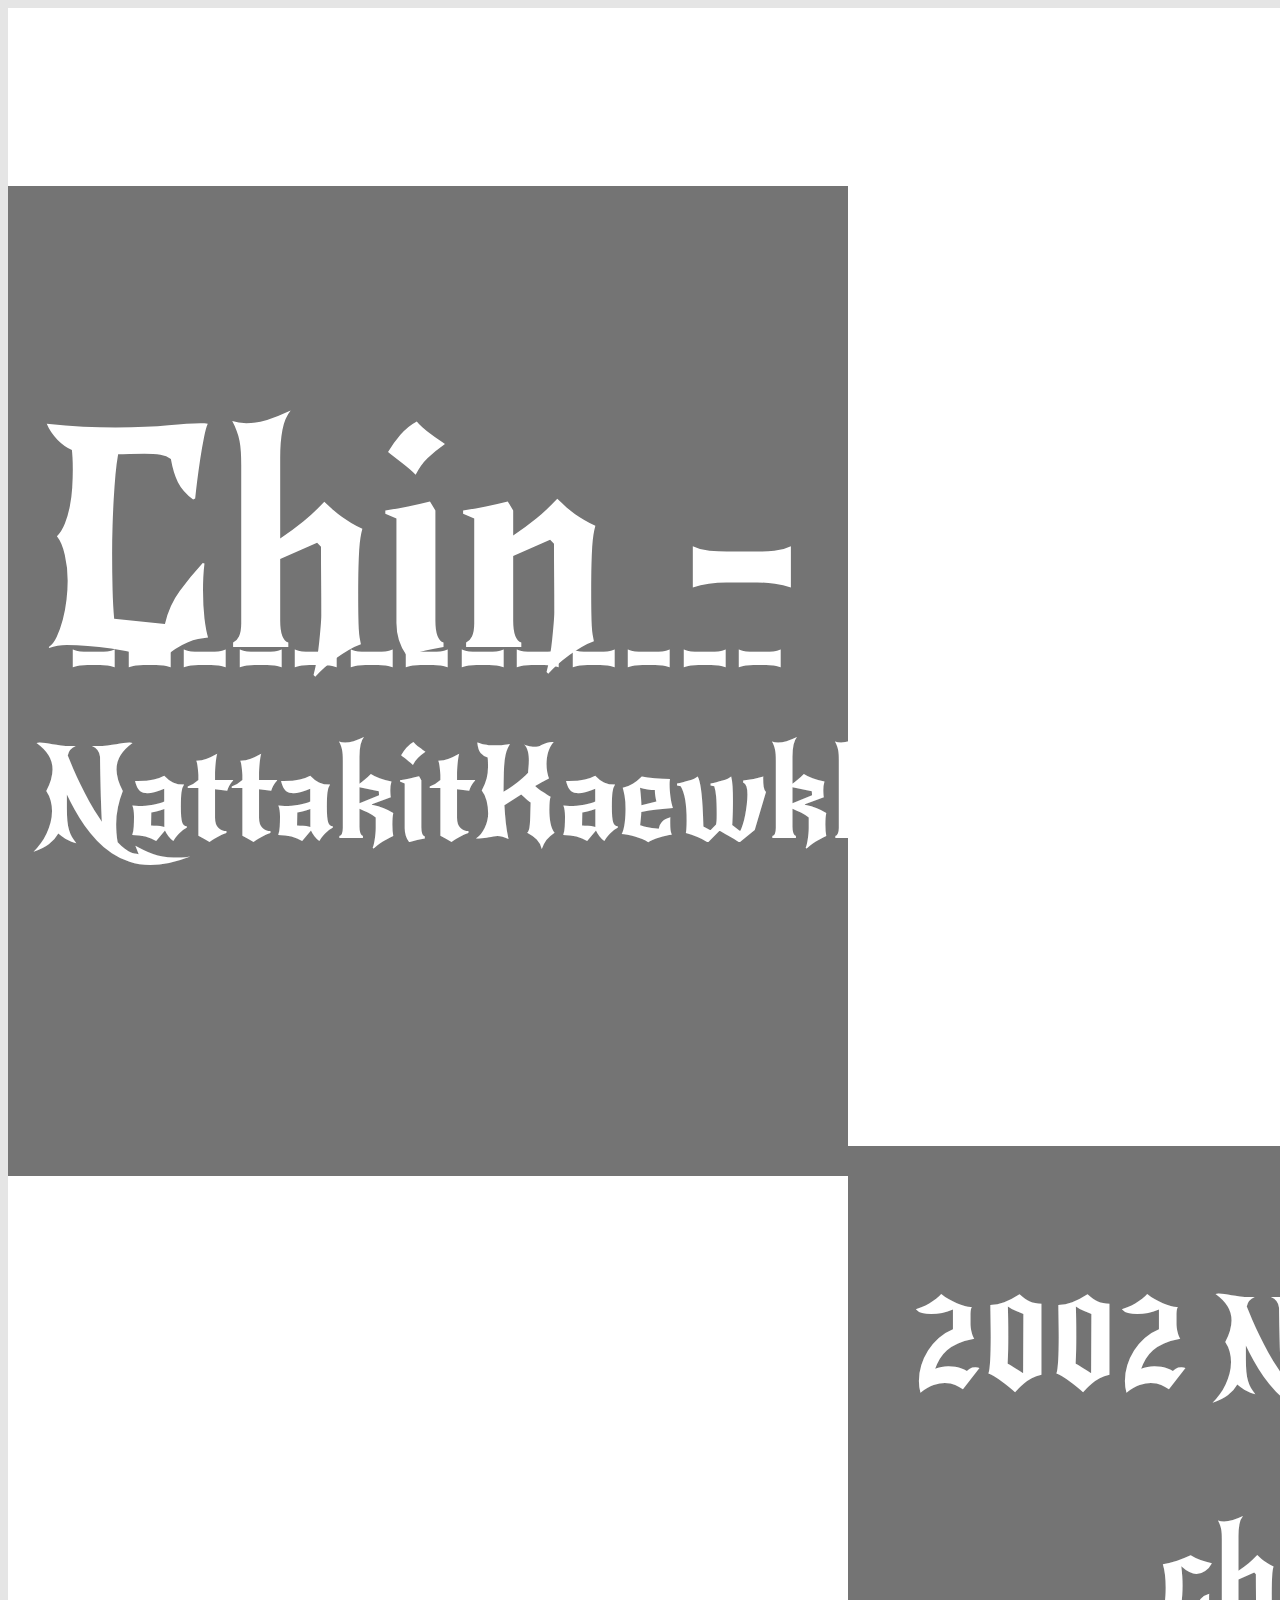
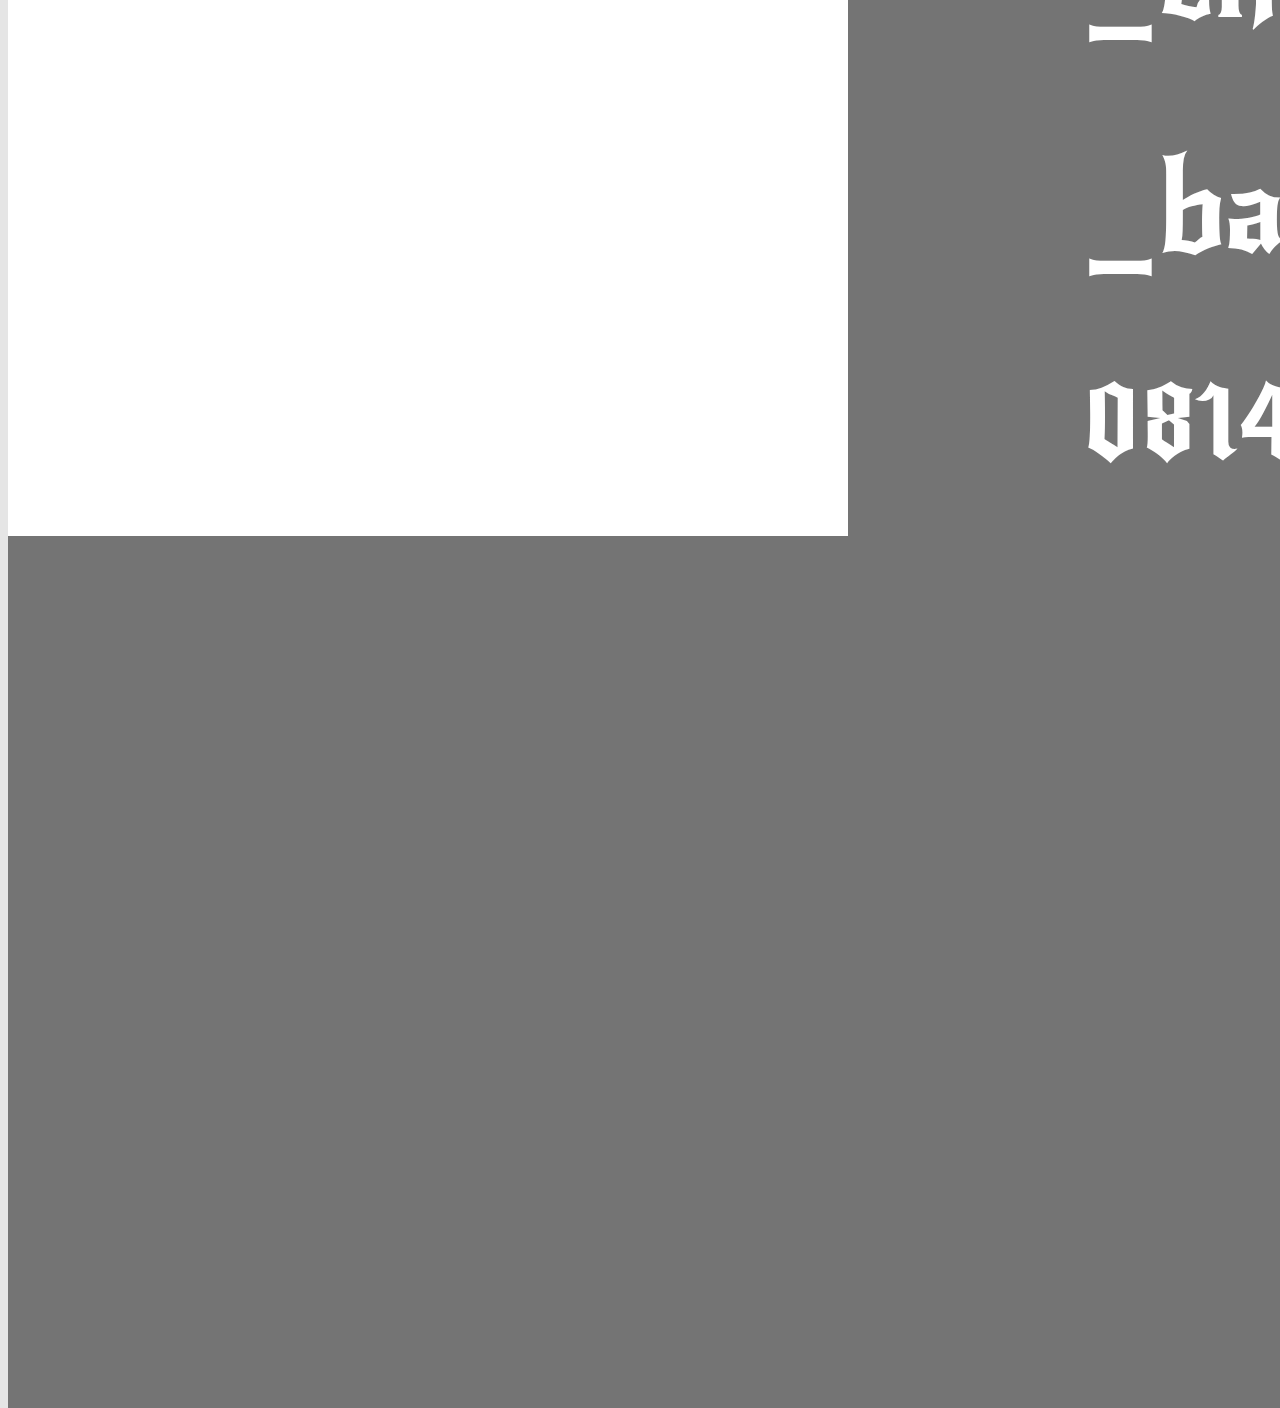
==== index.html @ 0fab2fbb "a" ====
<html lang="en">
          <head>
            <meta charset="utf-8">
          
            <title>Html Generated</title>
            <meta name="description" content="Figma htmlGenerator">
            <meta name="author" content="htmlGenerator">
            <link href="https://fonts.googleapis.com/css?family=New+Rocker&display=swap" rel="stylesheet">

            <link rel="stylesheet" href="styles.css">
            
            <style>
              /*
                Figma Background for illustrative/preview purposes only.
                You can remove this style tag with no consequence
              */
              body {background: #E5E5E5; }
            </style>
          
          </head>
          
          <body>
            <div class=e8_23><div class=e8_24><div  class="e8_25"></div><div  class="e8_27"></div></div><div class=e8_38><div class=e8_39><div  class="ei8_39_0_447"></div></div><div class=e8_40><div  class="e8_41"></div><span  class="e9_127">2002 Nov 18.</span><span  class="e9_128">_chin.wtf</span><span  class="e9_132">_batman3</span><span  class="e9_134">0814681394</span><div  class="e9_130"></div><div  class="e9_131"></div></div><div  class="e9_133"></div></div><div class=e8_28><div class=e8_29><div  class="e8_30"></div></div><div class=e8_31><div  class="e8_32"></div><div class=e9_137><span  class="ei9_137_8_34">Chin -</span></div><div class=e9_141></div><div class=e8_33><span  class="e8_34">NattakitKaewkhamyot</span></div><div class=e9_154><span  class="ei9_154_8_34">-------------</span></div></div></div><div  class="e9_156"></div></div>
          </body>
          </html>
---- styles.css ----
.8_23 { 
	overflow:hidden;
}
.e8_23 { 
	background-color:rgba(115.81250354647636, 115.81250354647636, 115.81250354647636, 1);
	width:1680px;
	height:3000px;
	position:absolute;
}
.e8_24 { 
	background-color:rgba(255, 255, 255, 1);
	width:1680px;
	height:180px;
	position:absolute;
	left:0px;
	top:0px;
}
.e8_25 { 
	width:148px;
	height:147px;
	position:absolute;
	left:29px;
	top:7px;
	background-image:url(images/1_1.png);
	background-repeat:no-repeat;
	background-size:cover;
}
.e8_27 { 
	background-color:rgba(217.0000022649765, 217.0000022649765, 217.0000022649765, 1);
	width:268px;
	height:177px;
	position:absolute;
	left:1412px;
	top:2px;
}
.e8_38 { 
	background-color:rgba(255, 255, 255, 1);
	width:1680px;
	height:960px;
	position:absolute;
	left:0px;
	top:1168px;
}
.e8_39 { 
	width:840px;
	height:960px;
	position:absolute;
	left:0px;
	top:0px;
}
.i8_39_0_447 { 
	border:1px solid rgba(0, 0, 0, 1);
}
.ei8_39_0_447 { 
	width:840px;
	height:960px;
	position:absolute;
	left:0px;
	top:0px;
	background-image:url(images/rectangle.png);
	background-repeat:no-repeat;
	background-size:cover;
}
.e8_40 { 
	width:920px;
	height:960px;
	position:absolute;
	left:840px;
	top:0px;
}
.e8_41 { 
	background-color:rgba(115.81250354647636, 115.81250354647636, 115.81250354647636, 1);
	width:840px;
	height:960px;
	position:absolute;
	left:0px;
	top:0px;
}
.e9_127 { 
	color:rgba(255, 255, 255, 1);
	width:776px;
	height:160px;
	position:absolute;
	left:64px;
	top:92px;
	font-family:New Rocker;
	text-align:left;
	font-size:128px;
	letter-spacing:-1.5;
	line-height:px;
}
.e9_128 { 
	color:rgba(255, 255, 255, 1);
	width:686px;
	height:160px;
	position:absolute;
	left:234px;
	top:320px;
	font-family:New Rocker;
	text-align:left;
	font-size:128px;
	letter-spacing:-1.5;
	line-height:px;
}
.e9_132 { 
	color:rgba(255, 255, 255, 1);
	width:686px;
	height:160px;
	position:absolute;
	left:234px;
	top:554px;
	font-family:New Rocker;
	text-align:left;
	font-size:128px;
	letter-spacing:-1.5;
	line-height:px;
}
.e9_134 { 
	color:rgba(255, 255, 255, 1);
	width:686px;
	height:160px;
	position:absolute;
	left:234px;
	top:782px;
	font-family:New Rocker;
	text-align:left;
	font-size:108px;
	letter-spacing:-1.5;
	line-height:px;
}
.e9_130 { 
	width:184px;
	height:178px;
	position:absolute;
	left:29px;
	top:288px;
	background-image:url(images/ig_1.png);
	background-repeat:no-repeat;
	background-size:cover;
}
.e9_131 { 
	width:210px;
	height:210px;
	position:absolute;
	left:25px;
	top:504px;
	border-top-left-radius:300px;
	border-top-right-radius:300px;
	border-bottom-left-radius:300px;
	border-bottom-right-radius:300px;
	background-image:url(images/black_icon_twitter_logo_transparent_png_1.png);
	background-repeat:no-repeat;
	background-size:cover;
}
.e9_133 { 
	width:129px;
	height:168px;
	position:absolute;
	left:896px;
	top:749px;
	background-image:url(images/15407_1.png);
	background-repeat:no-repeat;
	background-size:cover;
}
.e8_28 { 
	background-color:rgba(255, 255, 255, 1);
	width:1680px;
	height:960px;
	position:absolute;
	left:0px;
	top:178px;
}
.e8_29 { 
	width:840px;
	height:960px;
	position:absolute;
	left:840px;
	top:0px;
}
.8_30 { 
	border:1px solid rgba(0, 0, 0, 1);
}
.e8_30 { 
	width:840px;
	height:960px;
	position:absolute;
	left:0px;
	top:0px;
	background-image:url(images/rectangle.png);
	background-repeat:no-repeat;
	background-size:cover;
}
.e8_31 { 
	width:908px;
	height:960px;
	position:absolute;
	left:0px;
	top:0px;
}
.e8_32 { 
	background-color:rgba(115.81250354647636, 115.81250354647636, 115.81250354647636, 1);
	width:840px;
	height:960px;
	position:absolute;
	left:0px;
	top:0px;
}
.e9_137 { 
	width:881px;
	height:144px;
	position:absolute;
	left:27px;
	top:177px;
}
.ei9_137_8_34 { 
	color:rgba(255, 255, 255, 1);
	width:976.0349731445312px;
	height:353.70001220703125px;
	position:absolute;
	left:0px;
	top:0px;
	font-family:New Rocker;
	text-align:left;
	font-size:300px;
	letter-spacing:-1.5;
	line-height:px;
}
.e9_141 { 
	width:881px;
	height:144px;
	position:absolute;
	left:27px;
	top:387px;
}
.e8_33 { 
	width:686px;
	height:160px;
	position:absolute;
	left:27px;
	top:531px;
}
.e8_34 { 
	color:rgba(255, 255, 255, 1);
	width:760px;
	height:393px;
	position:absolute;
	left:0px;
	top:0px;
	font-family:New Rocker;
	text-align:left;
	font-size:128px;
	letter-spacing:-1.5;
	line-height:px;
}
.e9_154 { 
	width:790px;
	height:131px;
	position:absolute;
	left:57px;
	top:386px;
}
.ei9_154_8_34 { 
	color:rgba(255, 255, 255, 1);
	width:875.2186889648438px;
	height:321.76873779296875px;
	position:absolute;
	left:0px;
	top:0px;
	font-family:New Rocker;
	text-align:left;
	font-size:128px;
	letter-spacing:-1.5;
	line-height:px;
}
.e9_156 { 
	width:1680px;
	height:809px;
	position:absolute;
	left:0px;
	top:2158px;
	background-image:url(images/2_1.png);
	background-repeat:no-repeat;
	background-size:cover;
}
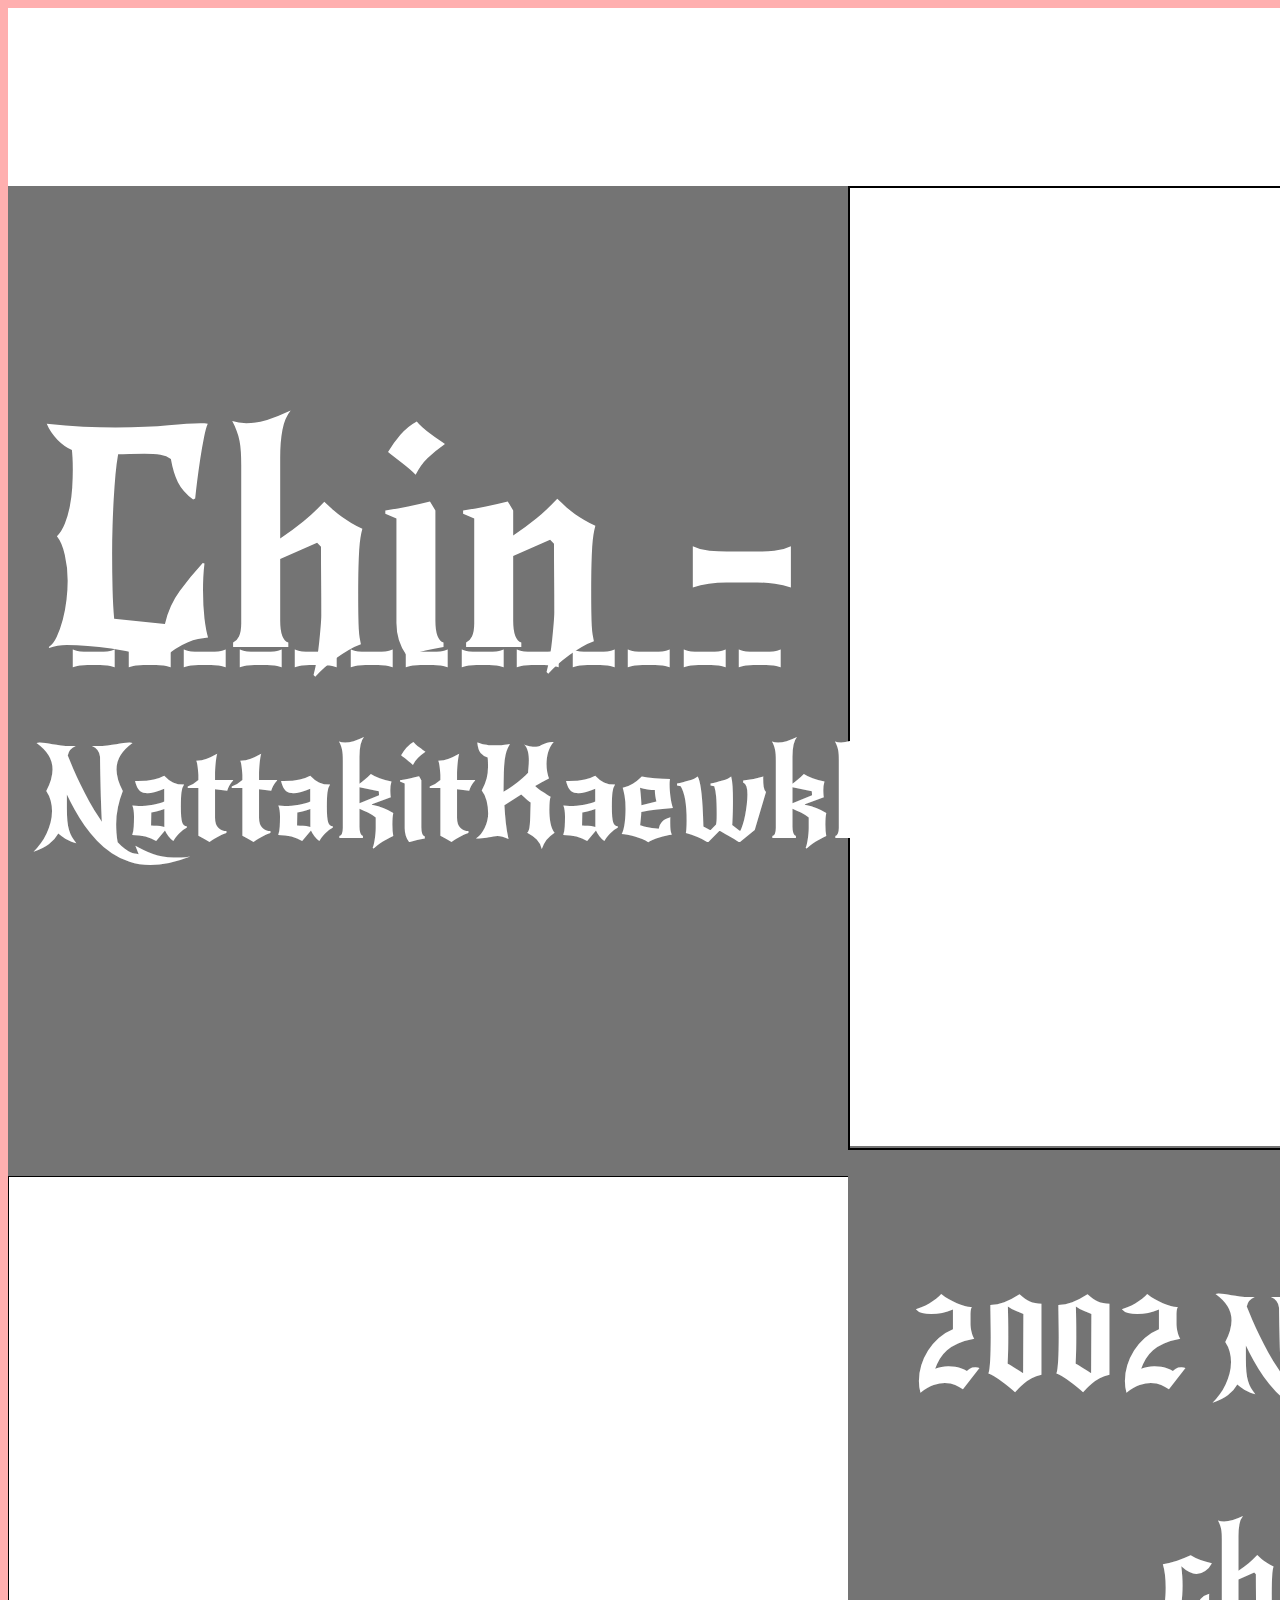
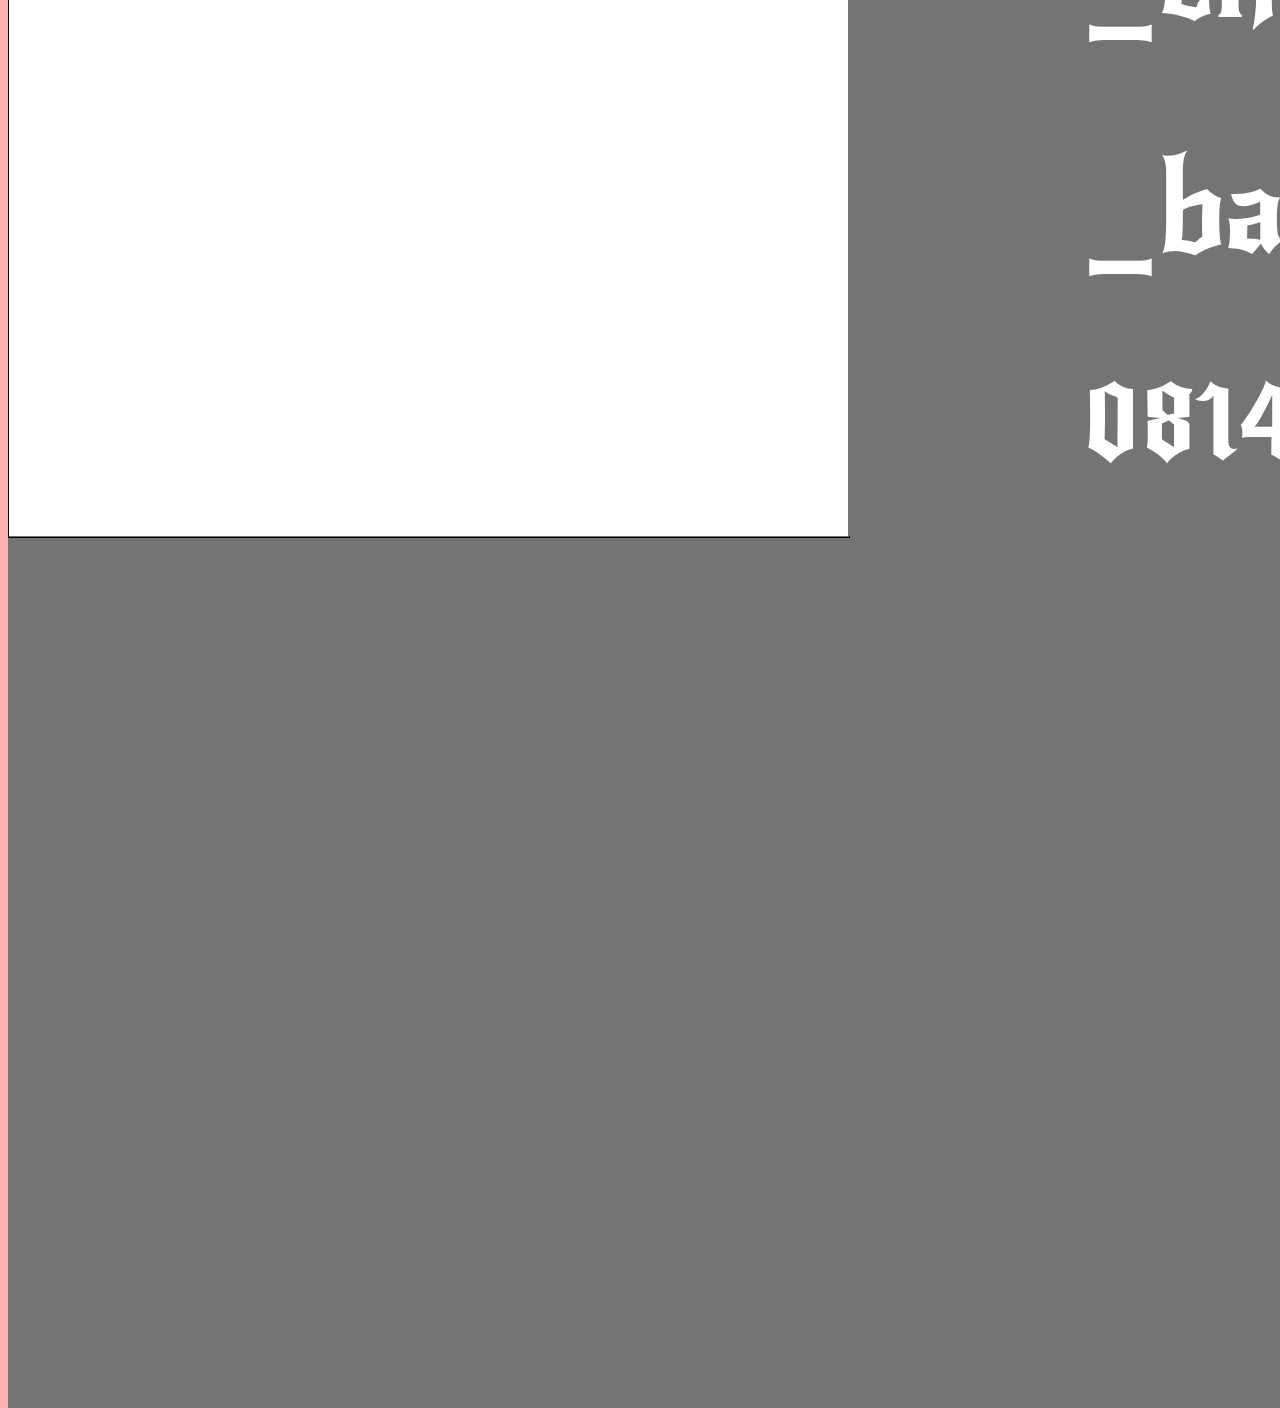
==== commit 5fa6096c: "q" ====
--- a/index.html
+++ b/index.html
@@ -2,24 +2,44 @@
           <head>
             <meta charset="utf-8">
           
-            <title>Html Generated</title>
-            <meta name="description" content="Figma htmlGenerator">
-            <meta name="author" content="htmlGenerator">
+            <title>29-Nattakit</title>
             <link href="https://fonts.googleapis.com/css?family=New+Rocker&display=swap" rel="stylesheet">
 
             <link rel="stylesheet" href="styles.css">
             
             <style>
-              /*
-                Figma Background for illustrative/preview purposes only.
-                You can remove this style tag with no consequence
-              */
-              body {background: #E5E5E5; }
+              body {background: #ffafaf; }
             </style>
           
           </head>
           
           <body>
-            <div class=e8_23><div class=e8_24><div  class="e8_25"></div><div  class="e8_27"></div></div><div class=e8_38><div class=e8_39><div  class="ei8_39_0_447"></div></div><div class=e8_40><div  class="e8_41"></div><span  class="e9_127">2002 Nov 18.</span><span  class="e9_128">_chin.wtf</span><span  class="e9_132">_batman3</span><span  class="e9_134">0814681394</span><div  class="e9_130"></div><div  class="e9_131"></div></div><div  class="e9_133"></div></div><div class=e8_28><div class=e8_29><div  class="e8_30"></div></div><div class=e8_31><div  class="e8_32"></div><div class=e9_137><span  class="ei9_137_8_34">Chin -</span></div><div class=e9_141></div><div class=e8_33><span  class="e8_34">NattakitKaewkhamyot</span></div><div class=e9_154><span  class="ei9_154_8_34">-------------</span></div></div></div><div  class="e9_156"></div></div>
+            <div class=a1>
+              <div class=a-index>
+                <div  class="img1"></div>
+                <div  class="bg"></div>
+            </div>
+            <div class=b1>
+              <div class=b2>
+                <div  class="main">
+
+                </div></div><div class=b-all>
+                  <div  class="b-spec"></div>
+                  <span  class="age">2002 Nov 18.</span>
+                  <span  class="ig">_chin.wtf</span>
+                  <span  class="tw">_batman3</span>
+                  <span  class="num">0814681394</span>
+                  <div  class="b-spec1"></div>
+                  <div  class="b-spec2"></div></div>
+                  <div  class="b-spec3"></div></div>
+                  <div class=b28><div class=b29>
+                    <div  class="abc"></div></div>
+                    <div class=c1><div  class="c2">
+
+                    </div><div class=name1><span  class="nname">Chin -</span>
+                    </div><div class=name2></div>
+                    <div class=c-spec><span  class="name3">NattakitKaewkhamyot</span></div>
+                    <div class=c-spec2><span  class="dot">-------------</span></div></div></div>
+                    <div  class="c-spec3"></div></div>
           </body>
           </html>--- a/styles.css
+++ b/styles.css
@@ -1,13 +1,13 @@
-.8_23 { 
+.a1 { 
 	overflow:hidden;
 }
-.e8_23 { 
+.a1 { 
 	background-color:rgba(115.81250354647636, 115.81250354647636, 115.81250354647636, 1);
 	width:1680px;
 	height:3000px;
 	position:absolute;
 }
-.e8_24 { 
+.a-index { 
 	background-color:rgba(255, 255, 255, 1);
 	width:1680px;
 	height:180px;
@@ -15,7 +15,7 @@
 	left:0px;
 	top:0px;
 }
-.e8_25 { 
+.img1 { 
 	width:148px;
 	height:147px;
 	position:absolute;
@@ -25,7 +25,7 @@
 	background-repeat:no-repeat;
 	background-size:cover;
 }
-.e8_27 { 
+.bg { 
 	background-color:rgba(217.0000022649765, 217.0000022649765, 217.0000022649765, 1);
 	width:268px;
 	height:177px;
@@ -33,7 +33,7 @@
 	left:1412px;
 	top:2px;
 }
-.e8_38 { 
+.b1 { 
 	background-color:rgba(255, 255, 255, 1);
 	width:1680px;
 	height:960px;
@@ -41,17 +41,17 @@
 	left:0px;
 	top:1168px;
 }
-.e8_39 { 
-	width:840px;
-	height:960px;
-	position:absolute;
-	left:0px;
-	top:0px;
-}
-.i8_39_0_447 { 
+.b2 { 
+	width:840px;
+	height:960px;
+	position:absolute;
+	left:0px;
+	top:0px;
+}
+.main { 
 	border:1px solid rgba(0, 0, 0, 1);
 }
-.ei8_39_0_447 { 
+.main { 
 	width:840px;
 	height:960px;
 	position:absolute;
@@ -61,14 +61,14 @@
 	background-repeat:no-repeat;
 	background-size:cover;
 }
-.e8_40 { 
+.b-all { 
 	width:920px;
 	height:960px;
 	position:absolute;
 	left:840px;
 	top:0px;
 }
-.e8_41 { 
+.b-spec { 
 	background-color:rgba(115.81250354647636, 115.81250354647636, 115.81250354647636, 1);
 	width:840px;
 	height:960px;
@@ -76,7 +76,7 @@
 	left:0px;
 	top:0px;
 }
-.e9_127 { 
+.age{ 
 	color:rgba(255, 255, 255, 1);
 	width:776px;
 	height:160px;
@@ -89,7 +89,7 @@
 	letter-spacing:-1.5;
 	line-height:px;
 }
-.e9_128 { 
+.ig { 
 	color:rgba(255, 255, 255, 1);
 	width:686px;
 	height:160px;
@@ -102,7 +102,7 @@
 	letter-spacing:-1.5;
 	line-height:px;
 }
-.e9_132 { 
+.tw { 
 	color:rgba(255, 255, 255, 1);
 	width:686px;
 	height:160px;
@@ -115,7 +115,7 @@
 	letter-spacing:-1.5;
 	line-height:px;
 }
-.e9_134 { 
+.num { 
 	color:rgba(255, 255, 255, 1);
 	width:686px;
 	height:160px;
@@ -128,7 +128,7 @@
 	letter-spacing:-1.5;
 	line-height:px;
 }
-.e9_130 { 
+.b-spec1 { 
 	width:184px;
 	height:178px;
 	position:absolute;
@@ -138,7 +138,7 @@
 	background-repeat:no-repeat;
 	background-size:cover;
 }
-.e9_131 { 
+.b-spec2 { 
 	width:210px;
 	height:210px;
 	position:absolute;
@@ -152,7 +152,7 @@
 	background-repeat:no-repeat;
 	background-size:cover;
 }
-.e9_133 { 
+.b-spec3 { 
 	width:129px;
 	height:168px;
 	position:absolute;
@@ -162,7 +162,7 @@
 	background-repeat:no-repeat;
 	background-size:cover;
 }
-.e8_28 { 
+.b28 { 
 	background-color:rgba(255, 255, 255, 1);
 	width:1680px;
 	height:960px;
@@ -170,17 +170,17 @@
 	left:0px;
 	top:178px;
 }
-.e8_29 { 
+.b29 { 
 	width:840px;
 	height:960px;
 	position:absolute;
 	left:840px;
 	top:0px;
 }
-.8_30 { 
-	border:1px solid rgba(0, 0, 0, 1);
-}
-.e8_30 { 
+.abc { 
+	border:2px solid rgba(0, 0, 0, 1);
+}
+.abc { 
 	width:840px;
 	height:960px;
 	position:absolute;
@@ -190,14 +190,14 @@
 	background-repeat:no-repeat;
 	background-size:cover;
 }
-.e8_31 { 
+.c1 { 
 	width:908px;
 	height:960px;
 	position:absolute;
 	left:0px;
 	top:0px;
 }
-.e8_32 { 
+.c2 { 
 	background-color:rgba(115.81250354647636, 115.81250354647636, 115.81250354647636, 1);
 	width:840px;
 	height:960px;
@@ -205,14 +205,14 @@
 	left:0px;
 	top:0px;
 }
-.e9_137 { 
+.name1 { 
 	width:881px;
 	height:144px;
 	position:absolute;
 	left:27px;
 	top:177px;
 }
-.ei9_137_8_34 { 
+.nname { 
 	color:rgba(255, 255, 255, 1);
 	width:976.0349731445312px;
 	height:353.70001220703125px;
@@ -225,21 +225,21 @@
 	letter-spacing:-1.5;
 	line-height:px;
 }
-.e9_141 { 
+.name2 { 
 	width:881px;
 	height:144px;
 	position:absolute;
 	left:27px;
 	top:387px;
 }
-.e8_33 { 
+.c-spec { 
 	width:686px;
 	height:160px;
 	position:absolute;
 	left:27px;
 	top:531px;
 }
-.e8_34 { 
+.name3 { 
 	color:rgba(255, 255, 255, 1);
 	width:760px;
 	height:393px;
@@ -252,14 +252,14 @@
 	letter-spacing:-1.5;
 	line-height:px;
 }
-.e9_154 { 
+.c-spec2 { 
 	width:790px;
 	height:131px;
 	position:absolute;
 	left:57px;
 	top:386px;
 }
-.ei9_154_8_34 { 
+.dot { 
 	color:rgba(255, 255, 255, 1);
 	width:875.2186889648438px;
 	height:321.76873779296875px;
@@ -272,7 +272,7 @@
 	letter-spacing:-1.5;
 	line-height:px;
 }
-.e9_156 { 
+.c-spec3 { 
 	width:1680px;
 	height:809px;
 	position:absolute;
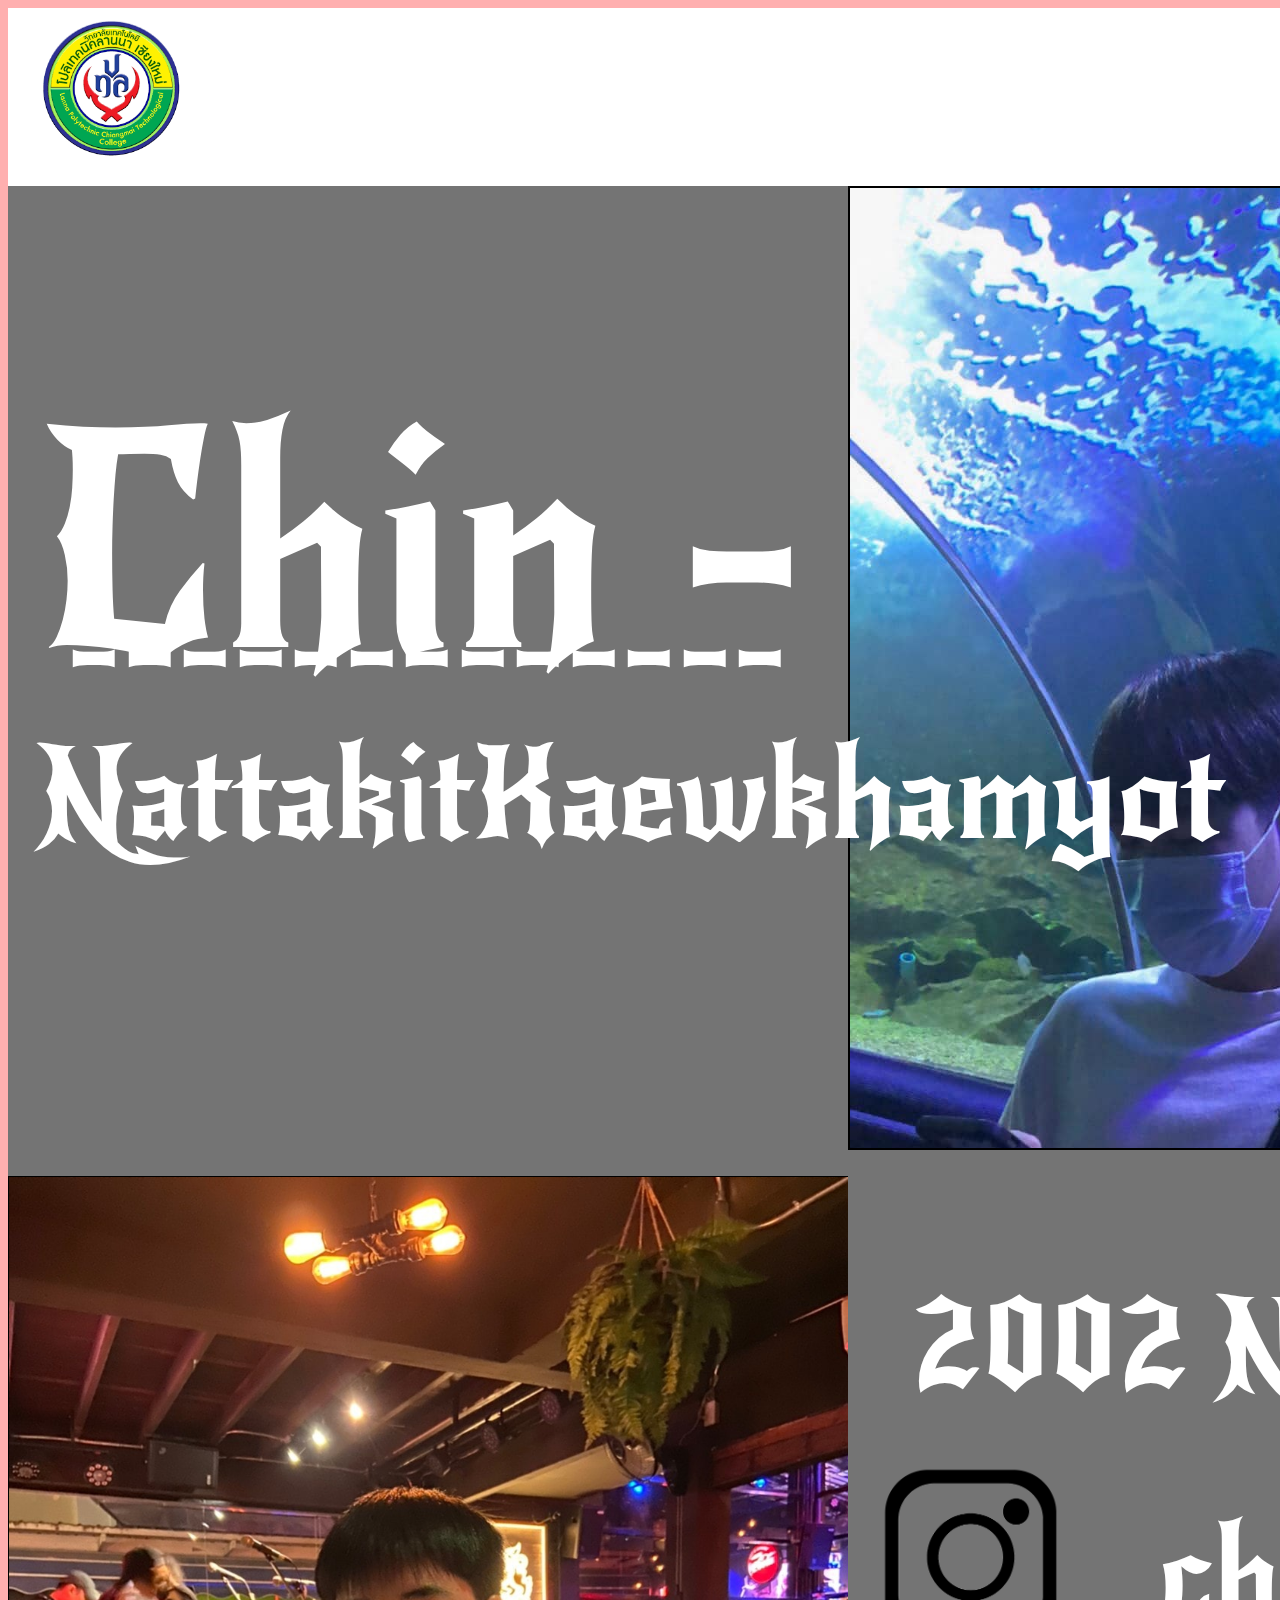
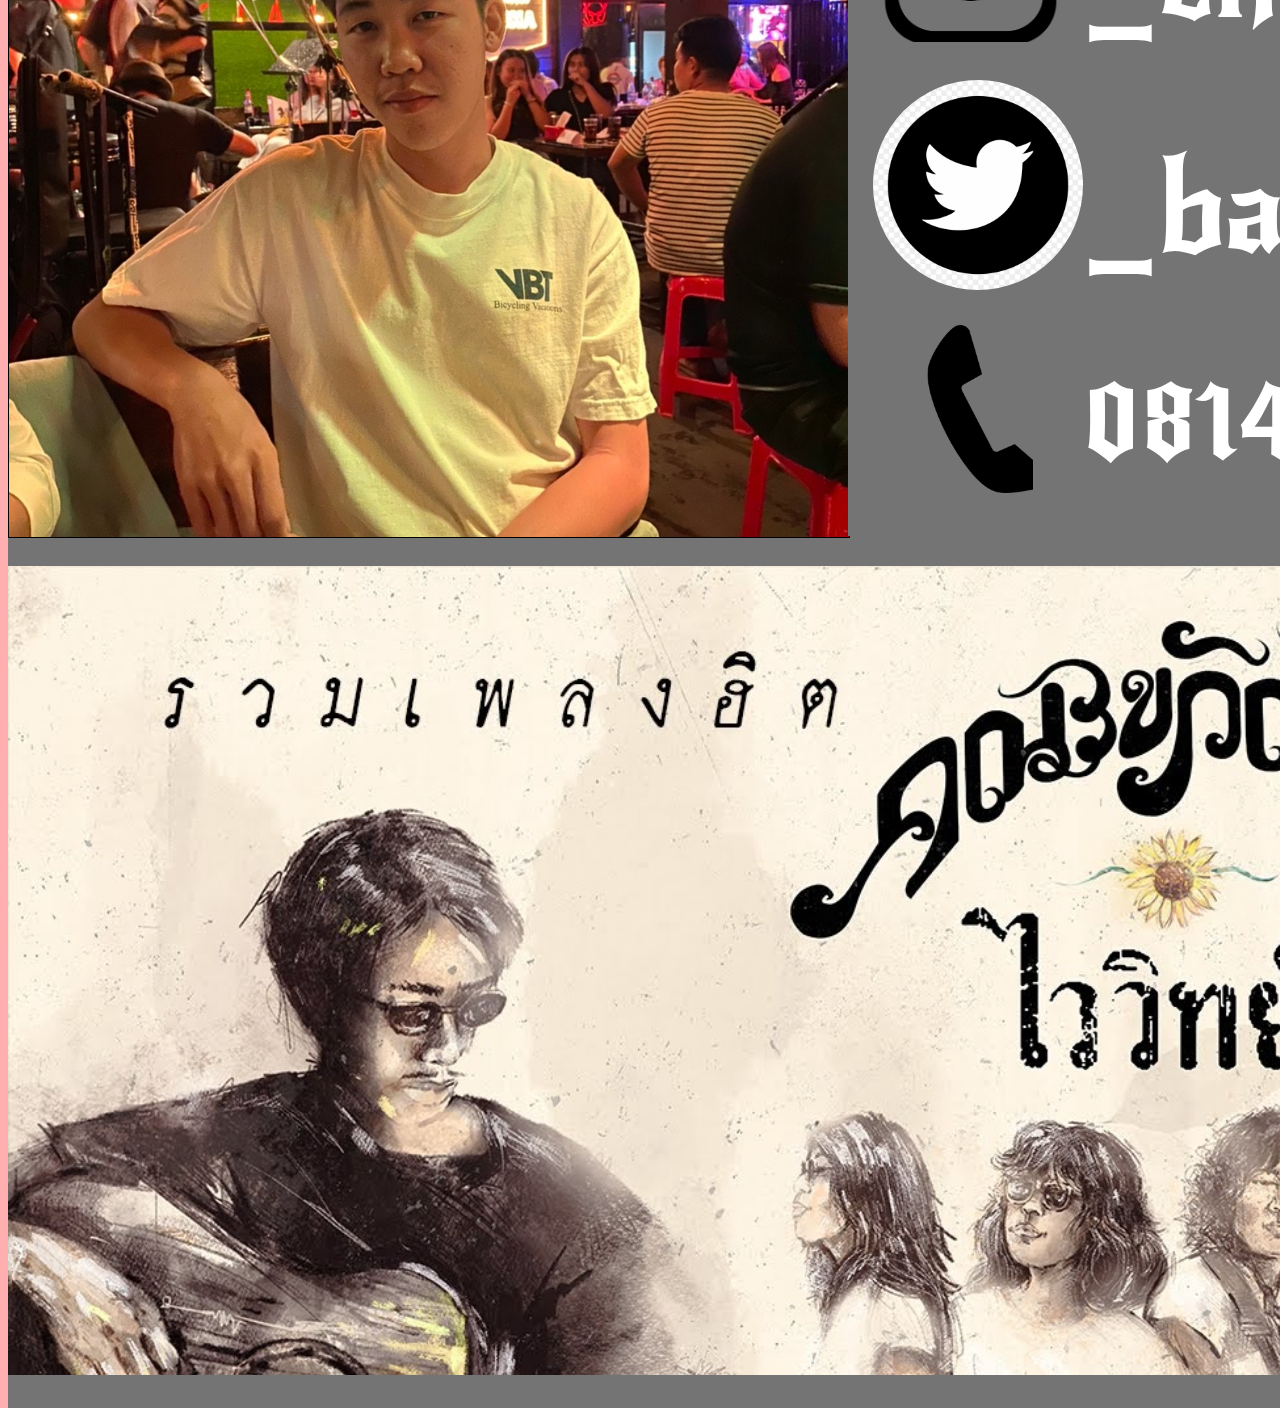
==== commit b16c08f2: "Jin" ====
--- a/index.html
+++ b/index.html
@@ -1,45 +1,67 @@
 <html lang="en">
-          <head>
-            <meta charset="utf-8">
-          
-            <title>29-Nattakit</title>
-            <link href="https://fonts.googleapis.com/css?family=New+Rocker&display=swap" rel="stylesheet">
 
-            <link rel="stylesheet" href="styles.css">
-            
-            <style>
-              body {background: #ffafaf; }
-            </style>
-          
-          </head>
-          
-          <body>
-            <div class=a1>
-              <div class=a-index>
-                <div  class="img1"></div>
-                <div  class="bg"></div>
-            </div>
-            <div class=b1>
-              <div class=b2>
-                <div  class="main">
+<head>
+  <meta charset="utf-8">
 
-                </div></div><div class=b-all>
-                  <div  class="b-spec"></div>
-                  <span  class="age">2002 Nov 18.</span>
-                  <span  class="ig">_chin.wtf</span>
-                  <span  class="tw">_batman3</span>
-                  <span  class="num">0814681394</span>
-                  <div  class="b-spec1"></div>
-                  <div  class="b-spec2"></div></div>
-                  <div  class="b-spec3"></div></div>
-                  <div class=b28><div class=b29>
-                    <div  class="abc"></div></div>
-                    <div class=c1><div  class="c2">
+  <title>29-NattakitJin</title>
+  <link href="https://fonts.googleapis.com/css?family=New+Rocker&display=swap" rel="stylesheet">
+  <!-- CSS only -->
+  <link href="https://cdn.jsdelivr.net/npm/bootstrap@5.2.3/dist/css/bootstrap.min.css" rel="stylesheet"
+    integrity="sha384-rbsA2VBKQhggwzxH7pPCaAqO46MgnOM80zW1RWuH61DGLwZJEdK2Kadq2F9CUG65" crossorigin="anonymous">
+  <!-- JavaScript Bundle with Popper -->
+  <script src="https://cdn.jsdelivr.net/npm/bootstrap@5.2.3/dist/js/bootstrap.bundle.min.js"
+    integrity="sha384-kenU1KFdBIe4zVF0s0G1M5b4hcpxyD9F7jL+jjXkk+Q2h455rYXK/7HAuoJl+0I4"
+    crossorigin="anonymous"></script>
+  <link rel="stylesheet" href="styles.css">
 
-                    </div><div class=name1><span  class="nname">Chin -</span>
-                    </div><div class=name2></div>
-                    <div class=c-spec><span  class="name3">NattakitKaewkhamyot</span></div>
-                    <div class=c-spec2><span  class="dot">-------------</span></div></div></div>
-                    <div  class="c-spec3"></div></div>
-          </body>
-          </html>+  <style>
+    body {
+      background: #ffafaf;
+    }
+  </style>
+
+</head>
+
+<body>
+  <div class=a1>
+    <div class=a-index>
+      <div class="img1"></div>
+      <div class="bg"></div>
+    </div>
+    <div class=b1>
+      <div class=b2>
+        <div class="main">
+
+        </div>
+      </div>
+      <div class=b-all>
+        <div class="b-spec"></div>
+        <span class="age">2002 Nov 18.</span>
+        <span class="ig">_chin.wtf</span>
+        <span class="tw">_batman3</span>
+        <span class="num">0814681394</span>
+        <div class="b-spec1"></div>
+        <div class="b-spec2"></div>
+      </div>
+      <div class="b-spec3"></div>
+    </div>
+    <div class=b28>
+      <div class=b29>
+        <div class="abc"></div>
+      </div>
+      <div class=c1>
+        <div class="c2">
+
+        </div>
+        <div class=name1><span class="nname">Chin -</span>
+        </div>
+        <div class=name2></div>
+        <div class=c-spec><span class="name3">NattakitKaewkhamyot</span></div>
+        <div class=c-spec2><span class="dot">-------------</span></div>
+      </div>
+    </div>
+    <div class="c-spec3"></div>
+  </div>
+</body>
+
+</html>--- a/styles.css
+++ b/styles.css
@@ -1,284 +1,315 @@
-.a1 { 
-	overflow:hidden;
-}
-.a1 { 
-	background-color:rgba(115.81250354647636, 115.81250354647636, 115.81250354647636, 1);
-	width:1680px;
-	height:3000px;
-	position:absolute;
-}
-.a-index { 
-	background-color:rgba(255, 255, 255, 1);
-	width:1680px;
-	height:180px;
-	position:absolute;
-	left:0px;
-	top:0px;
-}
-.img1 { 
-	width:148px;
-	height:147px;
-	position:absolute;
-	left:29px;
-	top:7px;
-	background-image:url(images/1_1.png);
-	background-repeat:no-repeat;
-	background-size:cover;
-}
-.bg { 
-	background-color:rgba(217.0000022649765, 217.0000022649765, 217.0000022649765, 1);
-	width:268px;
-	height:177px;
-	position:absolute;
-	left:1412px;
-	top:2px;
-}
-.b1 { 
-	background-color:rgba(255, 255, 255, 1);
-	width:1680px;
-	height:960px;
-	position:absolute;
-	left:0px;
-	top:1168px;
-}
-.b2 { 
-	width:840px;
-	height:960px;
-	position:absolute;
-	left:0px;
-	top:0px;
-}
-.main { 
-	border:1px solid rgba(0, 0, 0, 1);
-}
-.main { 
-	width:840px;
-	height:960px;
-	position:absolute;
-	left:0px;
-	top:0px;
-	background-image:url(images/rectangle.png);
-	background-repeat:no-repeat;
-	background-size:cover;
-}
-.b-all { 
-	width:920px;
-	height:960px;
-	position:absolute;
-	left:840px;
-	top:0px;
-}
-.b-spec { 
-	background-color:rgba(115.81250354647636, 115.81250354647636, 115.81250354647636, 1);
-	width:840px;
-	height:960px;
-	position:absolute;
-	left:0px;
-	top:0px;
-}
-.age{ 
-	color:rgba(255, 255, 255, 1);
-	width:776px;
-	height:160px;
-	position:absolute;
-	left:64px;
-	top:92px;
-	font-family:New Rocker;
-	text-align:left;
-	font-size:128px;
-	letter-spacing:-1.5;
-	line-height:px;
-}
-.ig { 
-	color:rgba(255, 255, 255, 1);
-	width:686px;
-	height:160px;
-	position:absolute;
-	left:234px;
-	top:320px;
-	font-family:New Rocker;
-	text-align:left;
-	font-size:128px;
-	letter-spacing:-1.5;
-	line-height:px;
-}
-.tw { 
-	color:rgba(255, 255, 255, 1);
-	width:686px;
-	height:160px;
-	position:absolute;
-	left:234px;
-	top:554px;
-	font-family:New Rocker;
-	text-align:left;
-	font-size:128px;
-	letter-spacing:-1.5;
-	line-height:px;
-}
-.num { 
-	color:rgba(255, 255, 255, 1);
-	width:686px;
-	height:160px;
-	position:absolute;
-	left:234px;
-	top:782px;
-	font-family:New Rocker;
-	text-align:left;
-	font-size:108px;
-	letter-spacing:-1.5;
-	line-height:px;
-}
-.b-spec1 { 
-	width:184px;
-	height:178px;
-	position:absolute;
-	left:29px;
-	top:288px;
-	background-image:url(images/ig_1.png);
-	background-repeat:no-repeat;
-	background-size:cover;
-}
-.b-spec2 { 
-	width:210px;
-	height:210px;
-	position:absolute;
-	left:25px;
-	top:504px;
-	border-top-left-radius:300px;
-	border-top-right-radius:300px;
-	border-bottom-left-radius:300px;
-	border-bottom-right-radius:300px;
-	background-image:url(images/black_icon_twitter_logo_transparent_png_1.png);
-	background-repeat:no-repeat;
-	background-size:cover;
-}
-.b-spec3 { 
-	width:129px;
-	height:168px;
-	position:absolute;
-	left:896px;
-	top:749px;
-	background-image:url(images/15407_1.png);
-	background-repeat:no-repeat;
-	background-size:cover;
-}
-.b28 { 
-	background-color:rgba(255, 255, 255, 1);
-	width:1680px;
-	height:960px;
-	position:absolute;
-	left:0px;
-	top:178px;
-}
-.b29 { 
-	width:840px;
-	height:960px;
-	position:absolute;
-	left:840px;
-	top:0px;
-}
-.abc { 
-	border:2px solid rgba(0, 0, 0, 1);
-}
-.abc { 
-	width:840px;
-	height:960px;
-	position:absolute;
-	left:0px;
-	top:0px;
-	background-image:url(images/rectangle.png);
-	background-repeat:no-repeat;
-	background-size:cover;
-}
-.c1 { 
-	width:908px;
-	height:960px;
-	position:absolute;
-	left:0px;
-	top:0px;
-}
-.c2 { 
-	background-color:rgba(115.81250354647636, 115.81250354647636, 115.81250354647636, 1);
-	width:840px;
-	height:960px;
-	position:absolute;
-	left:0px;
-	top:0px;
-}
-.name1 { 
-	width:881px;
-	height:144px;
-	position:absolute;
-	left:27px;
-	top:177px;
-}
-.nname { 
-	color:rgba(255, 255, 255, 1);
-	width:976.0349731445312px;
-	height:353.70001220703125px;
-	position:absolute;
-	left:0px;
-	top:0px;
-	font-family:New Rocker;
-	text-align:left;
-	font-size:300px;
-	letter-spacing:-1.5;
-	line-height:px;
-}
-.name2 { 
-	width:881px;
-	height:144px;
-	position:absolute;
-	left:27px;
-	top:387px;
-}
-.c-spec { 
-	width:686px;
-	height:160px;
-	position:absolute;
-	left:27px;
-	top:531px;
-}
-.name3 { 
-	color:rgba(255, 255, 255, 1);
-	width:760px;
-	height:393px;
-	position:absolute;
-	left:0px;
-	top:0px;
-	font-family:New Rocker;
-	text-align:left;
-	font-size:128px;
-	letter-spacing:-1.5;
-	line-height:px;
-}
-.c-spec2 { 
-	width:790px;
-	height:131px;
-	position:absolute;
-	left:57px;
-	top:386px;
-}
-.dot { 
-	color:rgba(255, 255, 255, 1);
-	width:875.2186889648438px;
-	height:321.76873779296875px;
-	position:absolute;
-	left:0px;
-	top:0px;
-	font-family:New Rocker;
-	text-align:left;
-	font-size:128px;
-	letter-spacing:-1.5;
-	line-height:px;
-}
-.c-spec3 { 
-	width:1680px;
-	height:809px;
-	position:absolute;
-	left:0px;
-	top:2158px;
-	background-image:url(images/2_1.png);
-	background-repeat:no-repeat;
-	background-size:cover;
-}
+.a1 {
+	overflow: hidden;
+}
+
+.a1 {
+	background-color: rgba(115.81250354647636, 115.81250354647636, 115.81250354647636, 1);
+	width: 1680px;
+	height: 3000px;
+	position: absolute;
+}
+
+.a-index {
+	background-color: rgba(255, 255, 255, 1);
+	width: 1680px;
+	height: 180px;
+	position: absolute;
+	left: 0px;
+	top: 0px;
+}
+
+.img1 {
+	width: 148px;
+	height: 147px;
+	position: absolute;
+	left: 29px;
+	top: 7px;
+	background-image: url(images/1_1.png);
+	background-repeat: no-repeat;
+	background-size: cover;
+}
+
+.bg {
+	background-color: rgba(217.0000022649765, 217.0000022649765, 217.0000022649765, 1);
+	width: 268px;
+	height: 177px;
+	position: absolute;
+	left: 1412px;
+	top: 2px;
+}
+
+.b1 {
+	background-color: rgba(255, 255, 255, 1);
+	width: 1680px;
+	height: 960px;
+	position: absolute;
+	left: 0px;
+	top: 1168px;
+}
+
+.b2 {
+	width: 840px;
+	height: 960px;
+	position: absolute;
+	left: 0px;
+	top: 0px;
+}
+
+.main {
+	border: 1px solid rgba(0, 0, 0, 1);
+}
+
+.main {
+	width: 840px;
+	height: 960px;
+	position: absolute;
+	left: 0px;
+	top: 0px;
+	background-image: url(images/rectangle.png);
+	background-repeat: no-repeat;
+	background-size: cover;
+}
+
+.b-all {
+	width: 920px;
+	height: 960px;
+	position: absolute;
+	left: 840px;
+	top: 0px;
+}
+
+.b-spec {
+	background-color: rgba(115.81250354647636, 115.81250354647636, 115.81250354647636, 1);
+	width: 840px;
+	height: 960px;
+	position: absolute;
+	left: 0px;
+	top: 0px;
+}
+
+.age {
+	color: rgba(255, 255, 255, 1);
+	width: 776px;
+	height: 160px;
+	position: absolute;
+	left: 64px;
+	top: 92px;
+	font-family: New Rocker;
+	text-align: left;
+	font-size: 128px;
+	letter-spacing: -1.5;
+	line-height: px;
+}
+
+.ig {
+	color: rgba(255, 255, 255, 1);
+	width: 686px;
+	height: 160px;
+	position: absolute;
+	left: 234px;
+	top: 320px;
+	font-family: New Rocker;
+	text-align: left;
+	font-size: 128px;
+	letter-spacing: -1.5;
+	line-height: px;
+}
+
+.tw {
+	color: rgba(255, 255, 255, 1);
+	width: 686px;
+	height: 160px;
+	position: absolute;
+	left: 234px;
+	top: 554px;
+	font-family: New Rocker;
+	text-align: left;
+	font-size: 128px;
+	letter-spacing: -1.5;
+	line-height: px;
+}
+
+.num {
+	color: rgba(255, 255, 255, 1);
+	width: 686px;
+	height: 160px;
+	position: absolute;
+	left: 234px;
+	top: 782px;
+	font-family: New Rocker;
+	text-align: left;
+	font-size: 108px;
+	letter-spacing: -1.5;
+	line-height: px;
+}
+
+.b-spec1 {
+	width: 184px;
+	height: 178px;
+	position: absolute;
+	left: 29px;
+	top: 288px;
+	background-image: url(images/ig_1.png);
+	background-repeat: no-repeat;
+	background-size: cover;
+}
+
+.b-spec2 {
+	width: 210px;
+	height: 210px;
+	position: absolute;
+	left: 25px;
+	top: 504px;
+	border-top-left-radius: 300px;
+	border-top-right-radius: 300px;
+	border-bottom-left-radius: 300px;
+	border-bottom-right-radius: 300px;
+	background-image: url(images/black_icon_twitter_logo_transparent_png_1.png);
+	background-repeat: no-repeat;
+	background-size: cover;
+}
+
+.b-spec3 {
+	width: 129px;
+	height: 168px;
+	position: absolute;
+	left: 896px;
+	top: 749px;
+	background-image: url(images/15407_1.png);
+	background-repeat: no-repeat;
+	background-size: cover;
+}
+
+.b28 {
+	background-color: rgba(255, 255, 255, 1);
+	width: 1680px;
+	height: 960px;
+	position: absolute;
+	left: 0px;
+	top: 178px;
+}
+
+.b29 {
+	width: 840px;
+	height: 960px;
+	position: absolute;
+	left: 840px;
+	top: 0px;
+}
+
+.abc {
+	border: 2px solid rgba(0, 0, 0, 1);
+}
+
+.abc {
+	width: 840px;
+	height: 960px;
+	position: absolute;
+	left: 0px;
+	top: 0px;
+	background-image: url(images/aq1.png);
+	background-repeat: no-repeat;
+	background-size: cover;
+}
+
+.c1 {
+	width: 908px;
+	height: 960px;
+	position: absolute;
+	left: 0px;
+	top: 0px;
+}
+
+.c2 {
+	background-color: rgba(115.81250354647636, 115.81250354647636, 115.81250354647636, 1);
+	width: 840px;
+	height: 960px;
+	position: absolute;
+	left: 0px;
+	top: 0px;
+}
+
+.name1 {
+	width: 881px;
+	height: 144px;
+	position: absolute;
+	left: 27px;
+	top: 177px;
+}
+
+.nname {
+	color: rgba(255, 255, 255, 1);
+	width: 976.0349731445312px;
+	height: 353.70001220703125px;
+	position: absolute;
+	left: 0px;
+	top: 0px;
+	font-family: New Rocker;
+	text-align: left;
+	font-size: 300px;
+	letter-spacing: -1.5;
+	line-height: px;
+}
+
+.name2 {
+	width: 881px;
+	height: 144px;
+	position: absolute;
+	left: 27px;
+	top: 387px;
+}
+
+.c-spec {
+	width: 686px;
+	height: 160px;
+	position: absolute;
+	left: 27px;
+	top: 531px;
+}
+
+.name3 {
+	color: rgba(255, 255, 255, 1);
+	width: 760px;
+	height: 393px;
+	position: absolute;
+	left: 0px;
+	top: 0px;
+	font-family: New Rocker;
+	text-align: left;
+	font-size: 128px;
+	letter-spacing: -1.5;
+	line-height: px;
+}
+
+.c-spec2 {
+	width: 790px;
+	height: 131px;
+	position: absolute;
+	left: 57px;
+	top: 386px;
+}
+
+.dot {
+	color: rgba(255, 255, 255, 1);
+	width: 875.2186889648438px;
+	height: 321.76873779296875px;
+	position: absolute;
+	left: 0px;
+	top: 0px;
+	font-family: New Rocker;
+	text-align: left;
+	font-size: 128px;
+	letter-spacing: -1.5;
+	line-height: px;
+}
+
+.c-spec3 {
+	width: 1680px;
+	height: 809px;
+	position: absolute;
+	left: 0px;
+	top: 2158px;
+	background-image: url(images/2_1.png);
+	background-repeat: no-repeat;
+	background-size: cover;
+}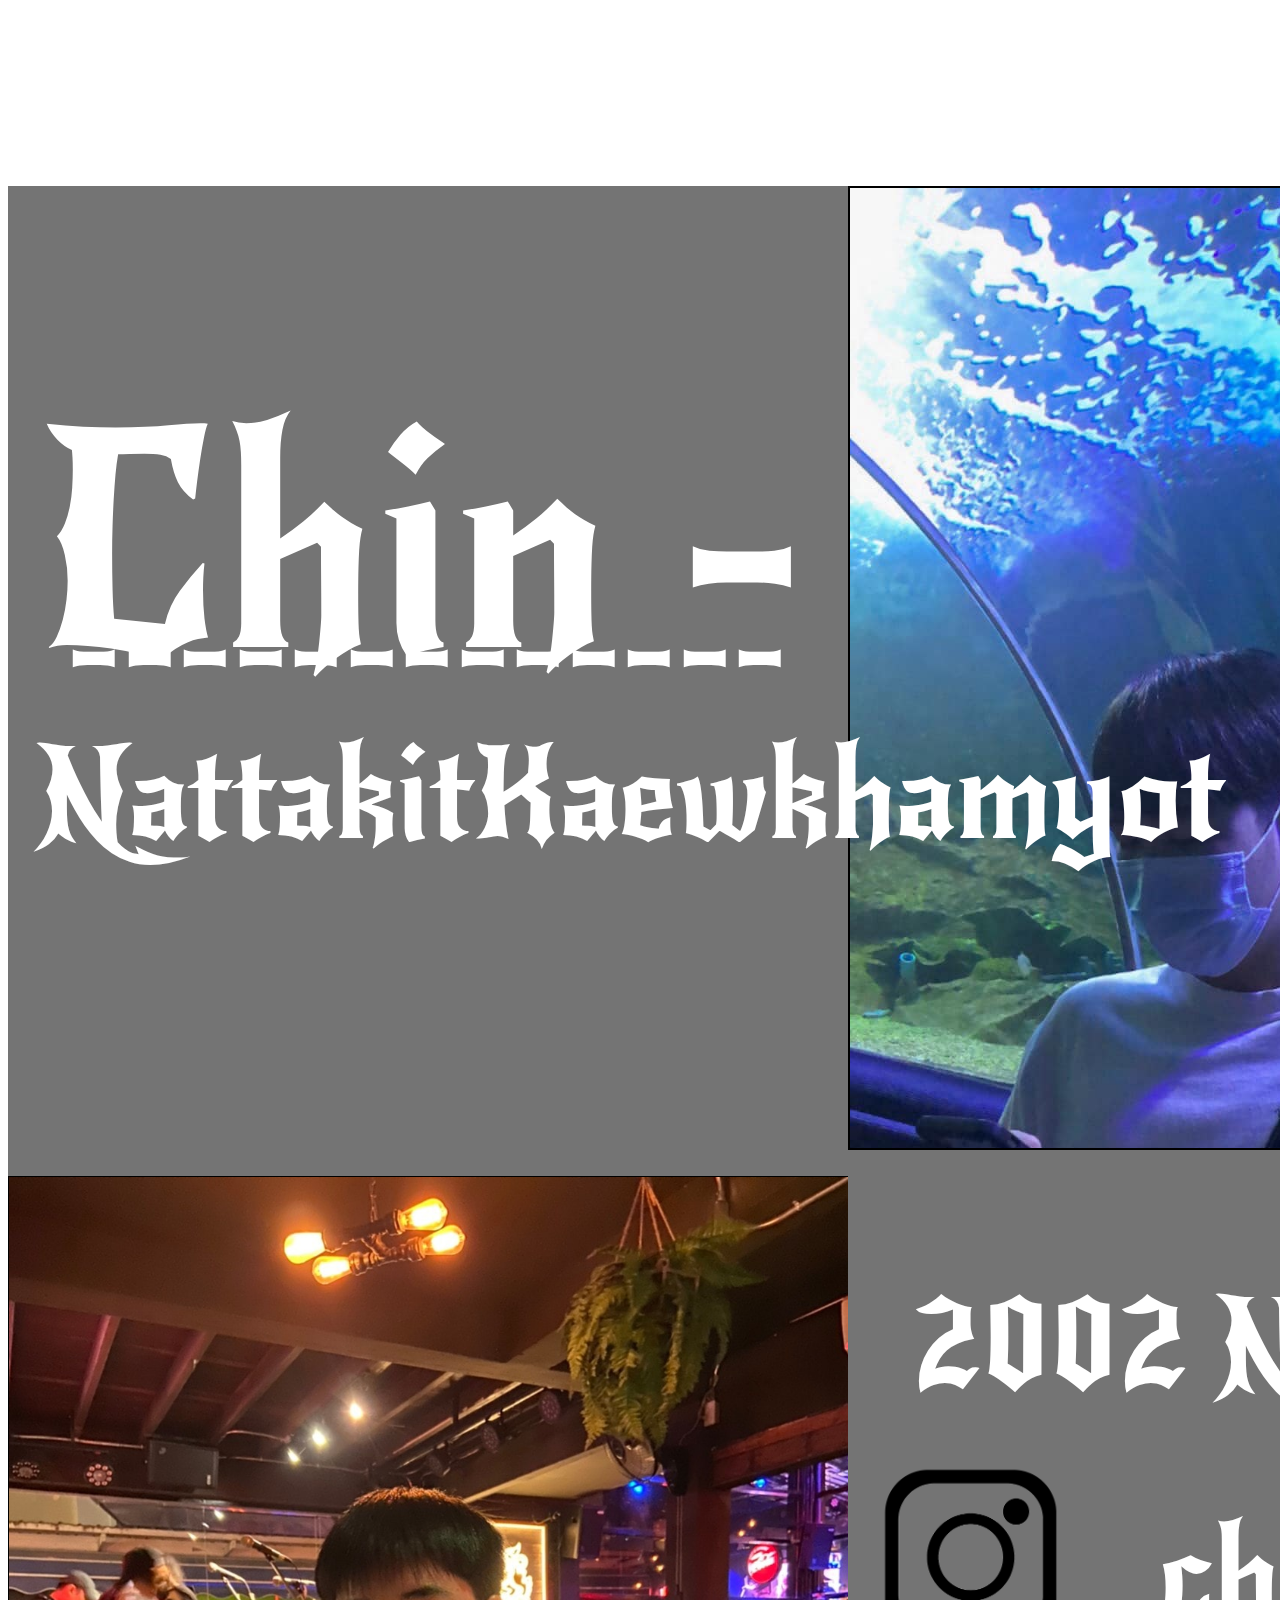
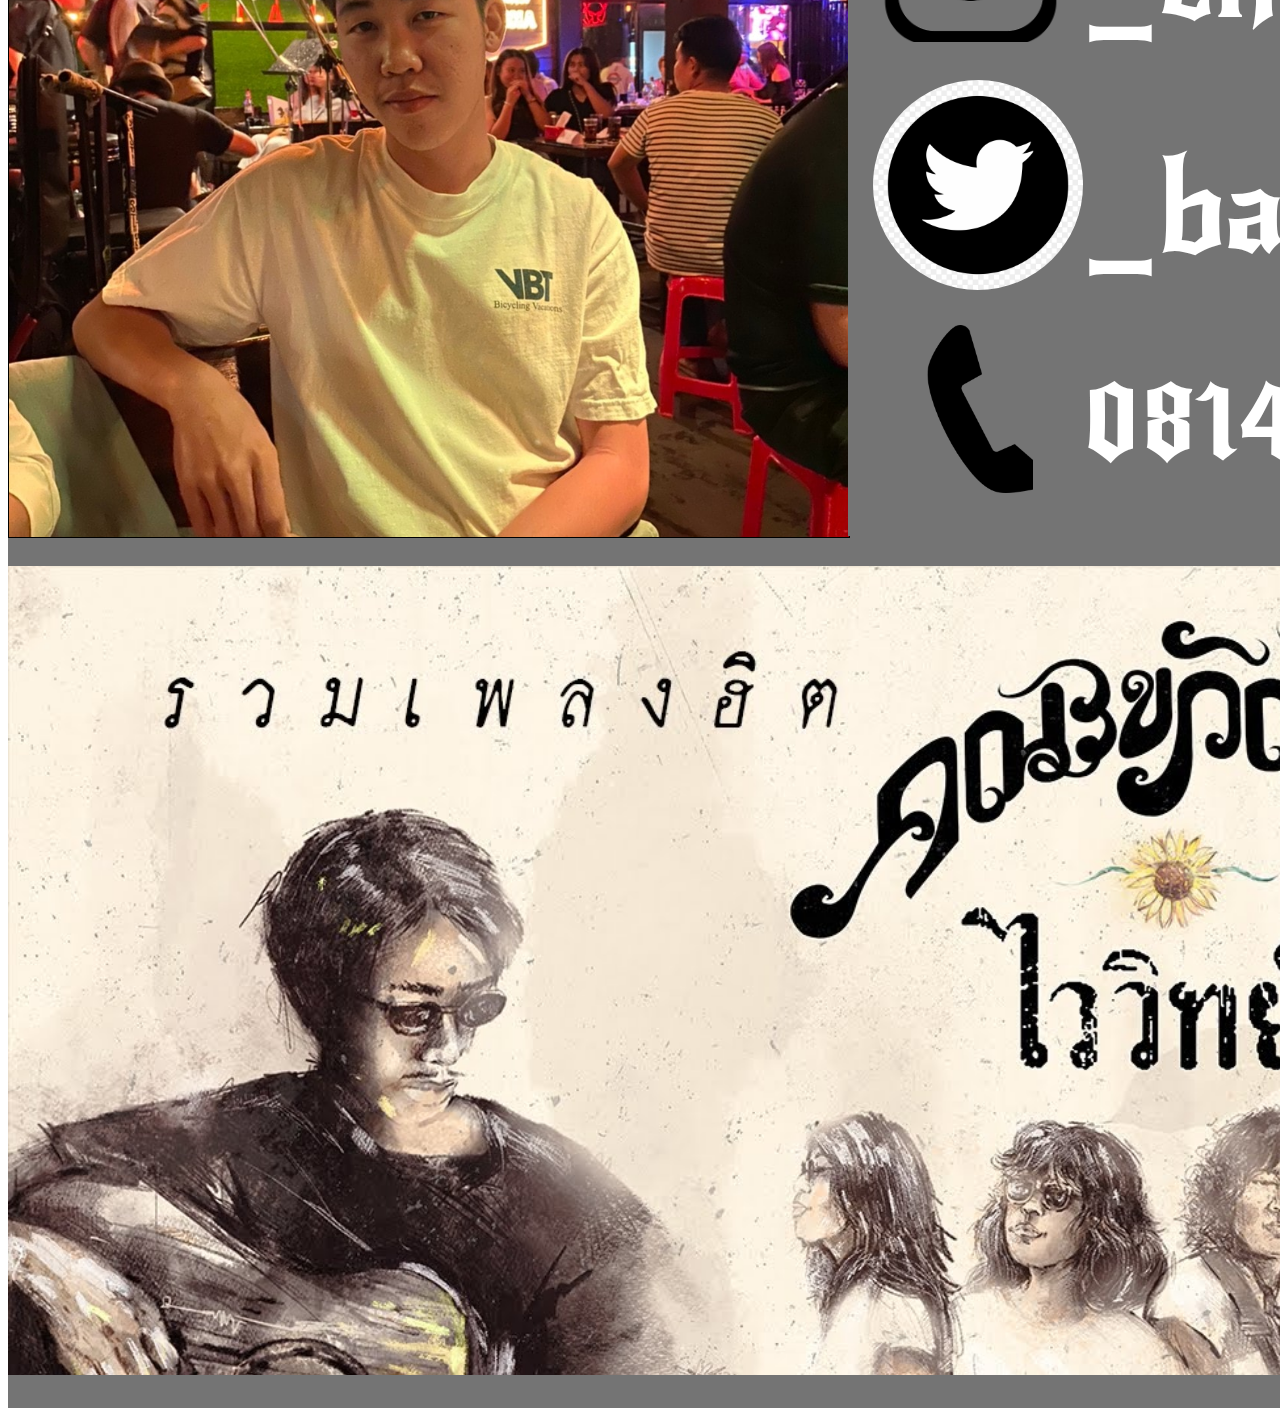
==== commit 929540c7: "a" ====
--- a/index.html
+++ b/index.html
@@ -16,16 +16,16 @@
 
   <style>
     body {
-      background: #ffafaf;
+      background: #ffffff;
     }
   </style>
 
 </head>
 
 <body>
+  <div class=nav><span  class="n1">Home</span><span  class="n2">Nattakit Kaewkhamyos</span><span  class="n3">Resume</span><span  class="n4">About</span><div  class="n5"></div></div>
   <div class=a1>
     <div class=a-index>
-      <div class="img1"></div>
       <div class="bg"></div>
     </div>
     <div class=b1>
--- a/styles.css
+++ b/styles.css
@@ -1,3 +1,75 @@
+.nav { 
+	overflow:hidden;
+}
+.nav { 
+	background-color:rgba(255, 255, 255, 1);
+	width:1680px;
+	height:264px;
+	position:absolute;
+}
+.n1 { 
+	color:rgba(0, 0, 0, 1);
+	width:173px;
+	height:24px;
+	position:absolute;
+	left:593px;
+	top:120px;
+	font-family:Montserrat;
+	text-align:left;
+	font-size:15px;
+	letter-spacing:-1.5;
+	line-height:px;
+}
+.n2 { 
+	color:rgba(0, 0, 0, 0.800000011920929);
+	width:301px;
+	height:24px;
+	position:absolute;
+	left:1299px;
+	top:120px;
+	font-family:Montserrat;
+	text-align:right;
+	font-size:15px;
+	letter-spacing:-1.5;
+	line-height:px;
+}
+.n3 { 
+	color:rgba(0, 0, 0, 1);
+	width:173px;
+	height:24px;
+	position:absolute;
+	left:786px;
+	top:120px;
+	font-family:Montserrat;
+	text-align:left;
+	font-size:15px;
+	letter-spacing:-1.5;
+	line-height:px;
+}
+.n4 { 
+	color:rgba(0, 0, 0, 1);
+	width:173px;
+	height:24px;
+	position:absolute;
+	left:977px;
+	top:120px;
+	font-family:Montserrat;
+	text-align:left;
+	font-size:15px;
+	letter-spacing:-1.5;
+	line-height:px;
+}
+.n5 { 
+	width:192px;
+	height:168px;
+	position:absolute;
+	left:18px;
+	top:48px;
+	background-image:url(images/1_1.png);
+	background-repeat:no-repeat;
+	background-size:cover;
+}
+
 .a1 {
 	overflow: hidden;
 }
@@ -18,16 +90,6 @@
 	top: 0px;
 }
 
-.img1 {
-	width: 148px;
-	height: 147px;
-	position: absolute;
-	left: 29px;
-	top: 7px;
-	background-image: url(images/1_1.png);
-	background-repeat: no-repeat;
-	background-size: cover;
-}
 
 .bg {
 	background-color: rgba(217.0000022649765, 217.0000022649765, 217.0000022649765, 1);
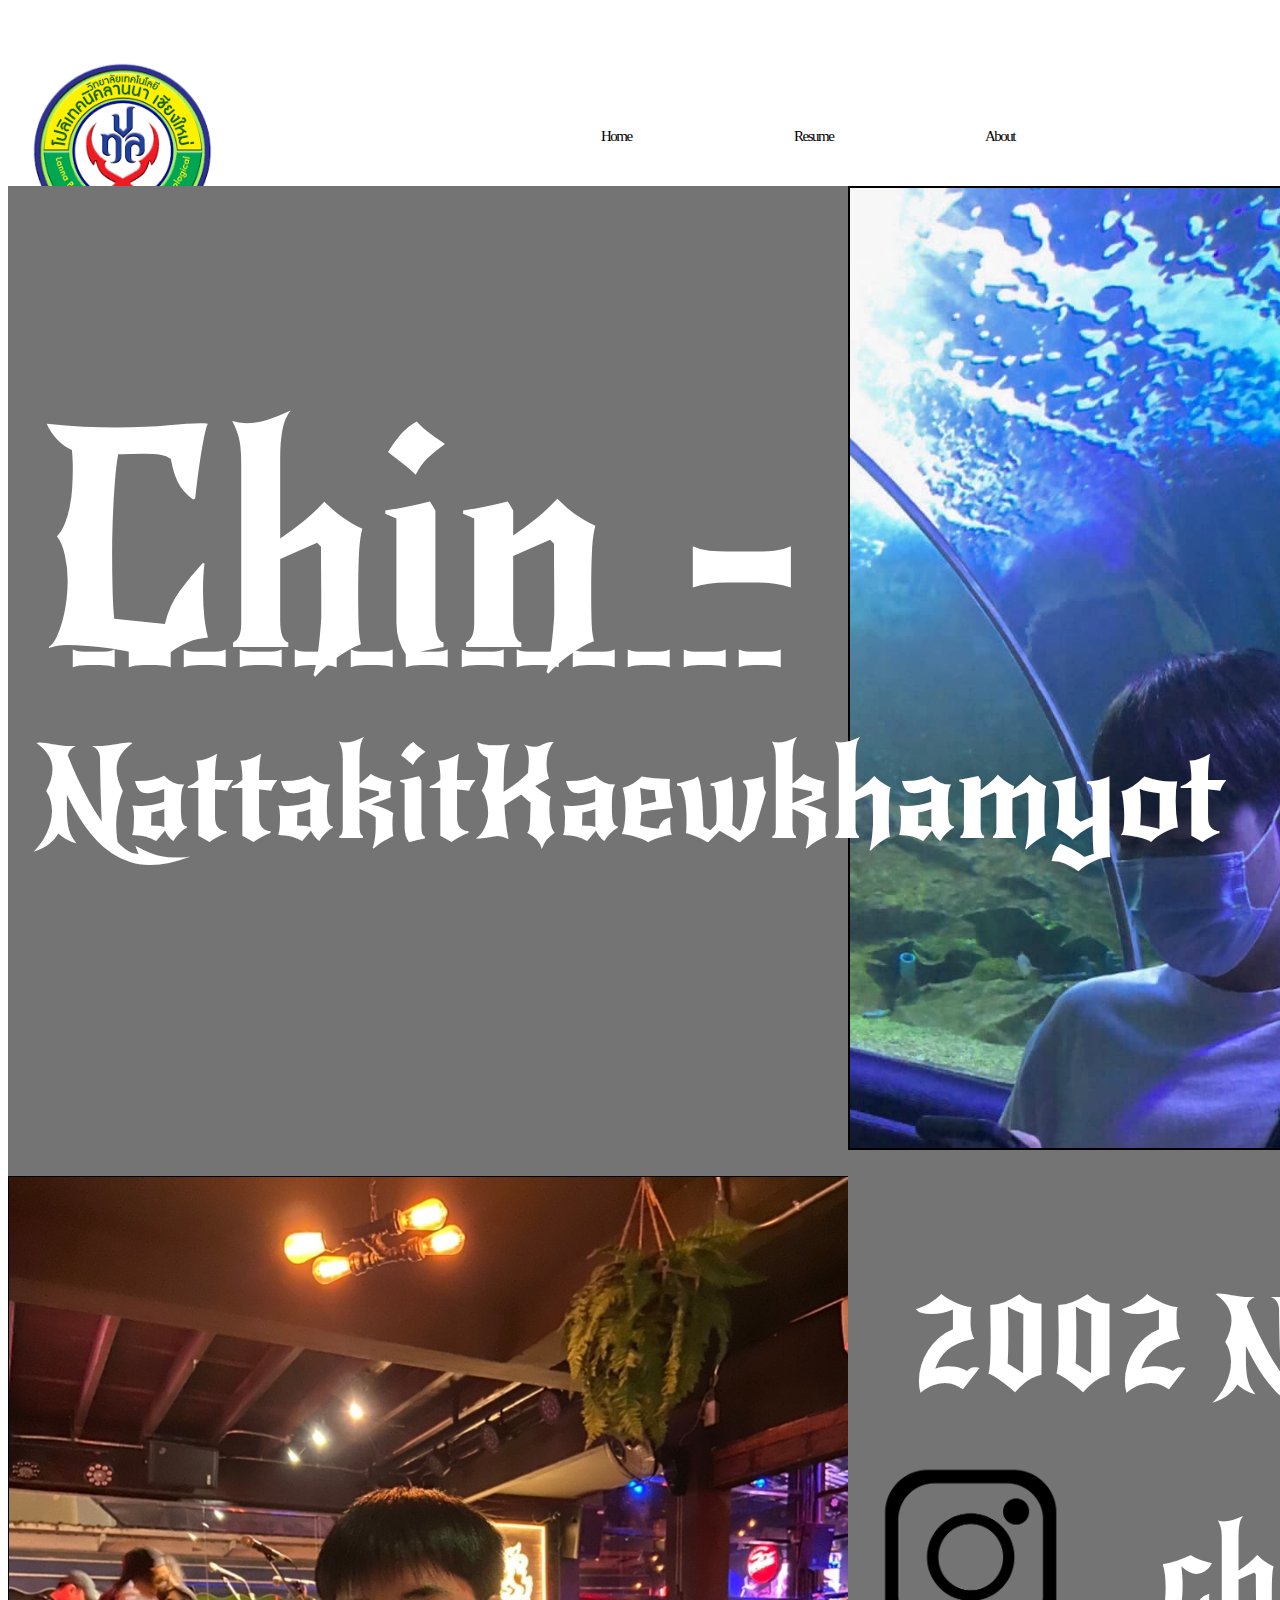
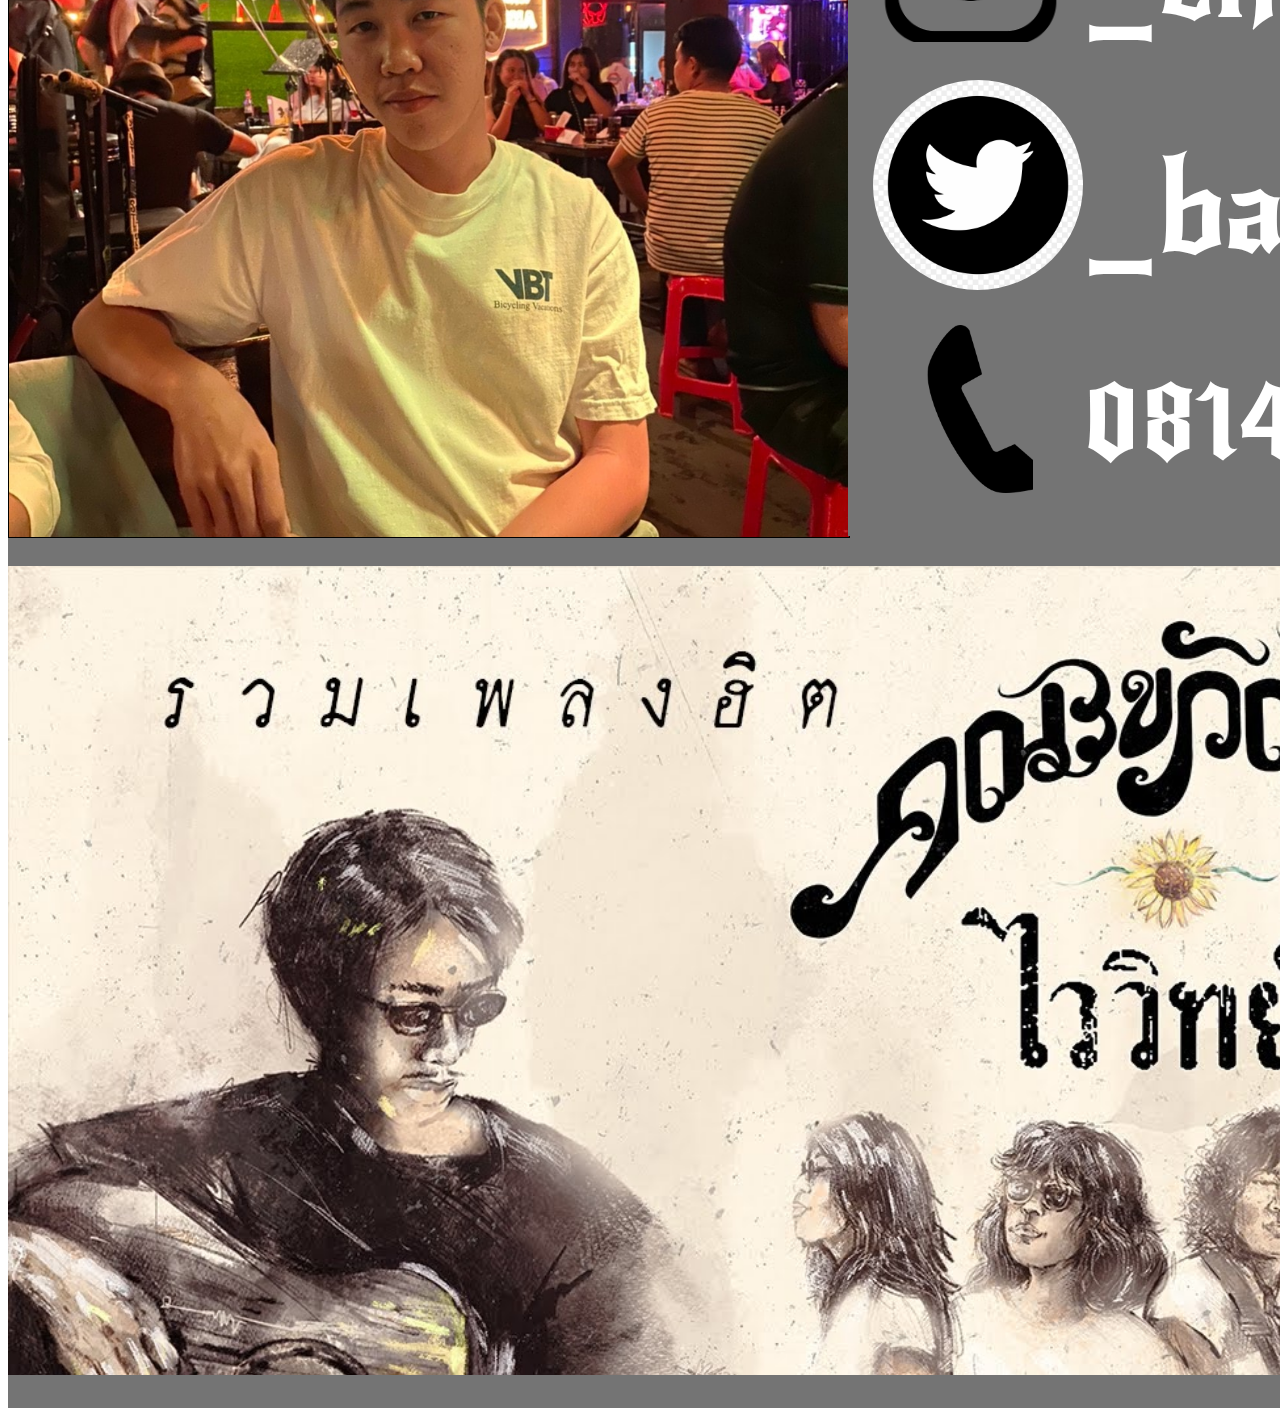
==== commit a646e2a1: "b" ====
--- a/index.html
+++ b/index.html
@@ -23,9 +23,11 @@
 </head>
 
 <body>
-  <div class=nav><span  class="n1">Home</span><span  class="n2">Nattakit Kaewkhamyos</span><span  class="n3">Resume</span><span  class="n4">About</span><div  class="n5"></div></div>
-  <div class=a1>
+    <div class=a1>
+    
     <div class=a-index>
+      <div class=nav><span  class="n1">Home</span><span  class="n2">Nattakit Kaewkhamyos</span><span  class="n3">Resume</span><span  class="n4">About</span><div  class="n5"></div></div>
+ 
       <div class="bg"></div>
     </div>
     <div class=b1>
--- a/styles.css
+++ b/styles.css
@@ -90,6 +90,16 @@
 	top: 0px;
 }
 
+.img1 {
+	width: 148px;
+	height: 147px;
+	position: absolute;
+	left: 29px;
+	top: 7px;
+	background-image: url(images/1_1.png);
+	background-repeat: no-repeat;
+	background-size: cover;
+}
 
 .bg {
 	background-color: rgba(217.0000022649765, 217.0000022649765, 217.0000022649765, 1);
